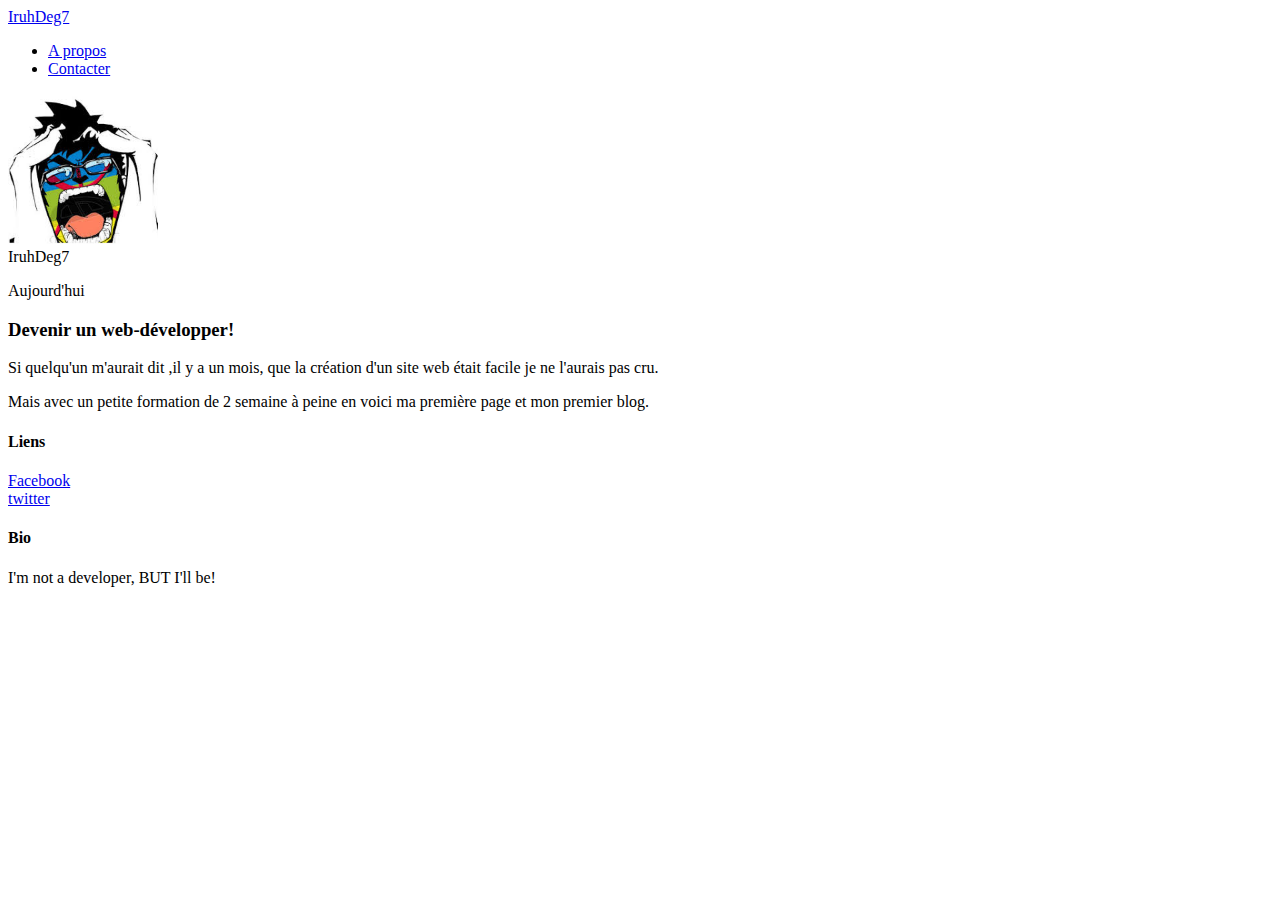
==== index.html @ d5eb3aa0 "Add files via upload" ====
<!DOCTYPE html>
<html>

<head>
    <title>Acceuil</title>
</head>

<body>
    <div class="header" id="header">
        <div class="container">
            <a href="index.html">IruhDeg7</a>
            <ul>
                <li><a href="about.html">A propos</a></li>
                <li><a href="contact.html">Contacter</a></li>
            </ul>
        </div>
    </div>
    <div class="main" id="main">
        <div class="container">
            <div class="post">
                <div class="post-author">
                    <img src="me.png" alt="" width="150" , height="150"><br>
                    <span>IruhDeg7</span>
                    <p class="post-date">
                        Aujourd'hui
                    </p>
                    <h3 class="post-tilte">Devenir un web-développer!</h3>
                    <div class="post-content">
                        <p>Si quelqu'un m'aurait dit ,il y a un mois, que la création d'un site web était facile je ne l'aurais pas cru.</p>
                        <p>Mais avec un petite formation de 2 semaine à peine en voici ma première page et mon premier blog.</p>
                    </div>
                </div>
            </div>
        </div>
    </div>
    <div class="footer" id="footer">
        <div class="container">
            <div class="column">
                <h4>Liens</h4>
                <p>
                    <a href="https://www.facebook.com/iruhdegset">Facebook</a><br>
                    <a href="https://www.twitter.com/Deg7iruh">twitter</a>
                </p>
            </div>
            <div class="column">
                <h4>Bio</h4>
                <p>I'm not a developer, BUT I'll be!</p>
            </div>

        </div>
    </div>
</body>

</html>
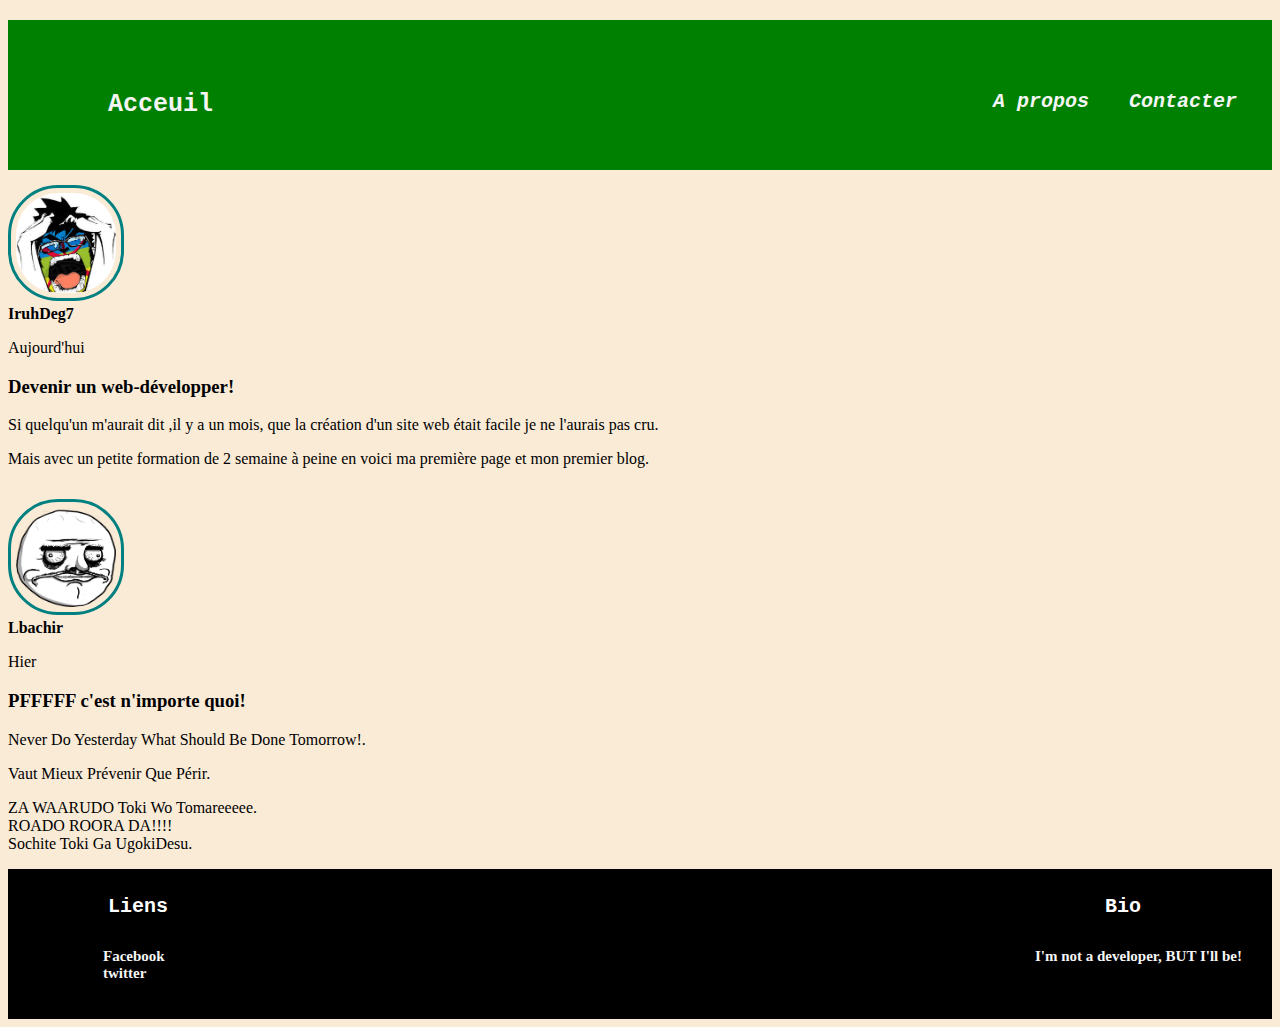
==== commit c0d52b2b: "Add files via upload" ====
--- a/index.html
+++ b/index.html
@@ -3,15 +3,16 @@
 
 <head>
     <title>Acceuil</title>
+    <link rel="stylesheet" href="style.css">
 </head>
 
 <body>
     <div class="header" id="header">
         <div class="container">
-            <a href="index.html">IruhDeg7</a>
+            <a href="index.html" id="firsta">Acceuil</a>
             <ul>
+                <li><a href="mailto:m4nga.styl3@gmail.com">Contacter</a></li>
                 <li><a href="about.html">A propos</a></li>
-                <li><a href="contact.html">Contacter</a></li>
             </ul>
         </div>
     </div>
@@ -31,18 +32,33 @@
                     </div>
                 </div>
             </div>
+            <div class="post">
+                <div class="post-author">
+                    <img src="him.png" alt="" width="150" , height="150"><br>
+                    <span>Lbachir</span>
+                    <p class="post-date">
+                        Hier
+                    </p>
+                    <h3 class="post-tilte">PFFFFF c'est n'importe quoi!</h3>
+                    <div class="post-content">
+                        <p>Never Do Yesterday What Should Be Done Tomorrow!.</p>
+                        <p>Vaut Mieux Prévenir Que Périr.</p>
+                        <p>ZA WAARUDO Toki Wo Tomareeeee.<br>ROADO ROORA DA!!!!<br>Sochite Toki Ga UgokiDesu.</p>
+                    </div>
+                </div>
+            </div>
         </div>
     </div>
     <div class="footer" id="footer">
         <div class="container">
-            <div class="column">
+            <div class="column c1">
                 <h4>Liens</h4>
                 <p>
                     <a href="https://www.facebook.com/iruhdegset">Facebook</a><br>
                     <a href="https://www.twitter.com/Deg7iruh">twitter</a>
                 </p>
             </div>
-            <div class="column">
+            <div class="column c2">
                 <h4>Bio</h4>
                 <p>I'm not a developer, BUT I'll be!</p>
             </div>
--- a/style.css
+++ b/style.css
@@ -0,0 +1,93 @@
+.header {
+    max-width: 1366px;
+    background-color: green;
+    height: 150px;
+    font-size: 20px;
+    font-family: 'Courier New', Courier, monospace;
+    font-weight: bold;
+}
+
+.header li {
+    display: inline;
+    float: right;
+    padding: 70px 15px 0 5px;
+    margin-right: 20px;
+    font-style: italic;
+}
+
+.header a {
+    text-decoration: none;
+    color: whitesmoke;
+}
+
+#firsta {
+    float: left;
+    padding: 70px 15px 0 100px;
+    font-size: 25px;
+}
+
+.footer {
+    max-width: 1366px;
+    background-color: black;
+    height: 150px;
+    font-size: 20px;
+    font-family: 'Courier New', Courier, monospace;
+    font-weight: bold;
+}
+
+.column {
+    display: inline-block;
+    color: white;
+}
+
+.c1 {
+    float: left;
+}
+
+.c2 {
+    float: right;
+}
+
+.column a {
+    font-size: 15px;
+    font-family: serif;
+    font-weight: none;
+    text-decoration: none;
+    color: whitesmoke;
+    padding-left: 65px;
+}
+
+.column p {
+    font-size: 15px;
+    font-family: serif;
+    font-weight: none;
+    text-decoration: none;
+    color: whitesmoke;
+    margin: 30px;
+}
+
+.column h4 {
+    padding-left: 100px;
+}
+
+img {
+    width: 100px;
+    height: 100px;
+    border-radius: 50px;
+    border: solid 3px teal;
+    padding: 5px;
+    margin-top: 15px;
+}
+
+.about {
+    text-align: center;
+}
+
+span {
+    text-align: center;
+    font-weight: bold;
+}
+
+body {
+    background-color: antiquewhite;
+}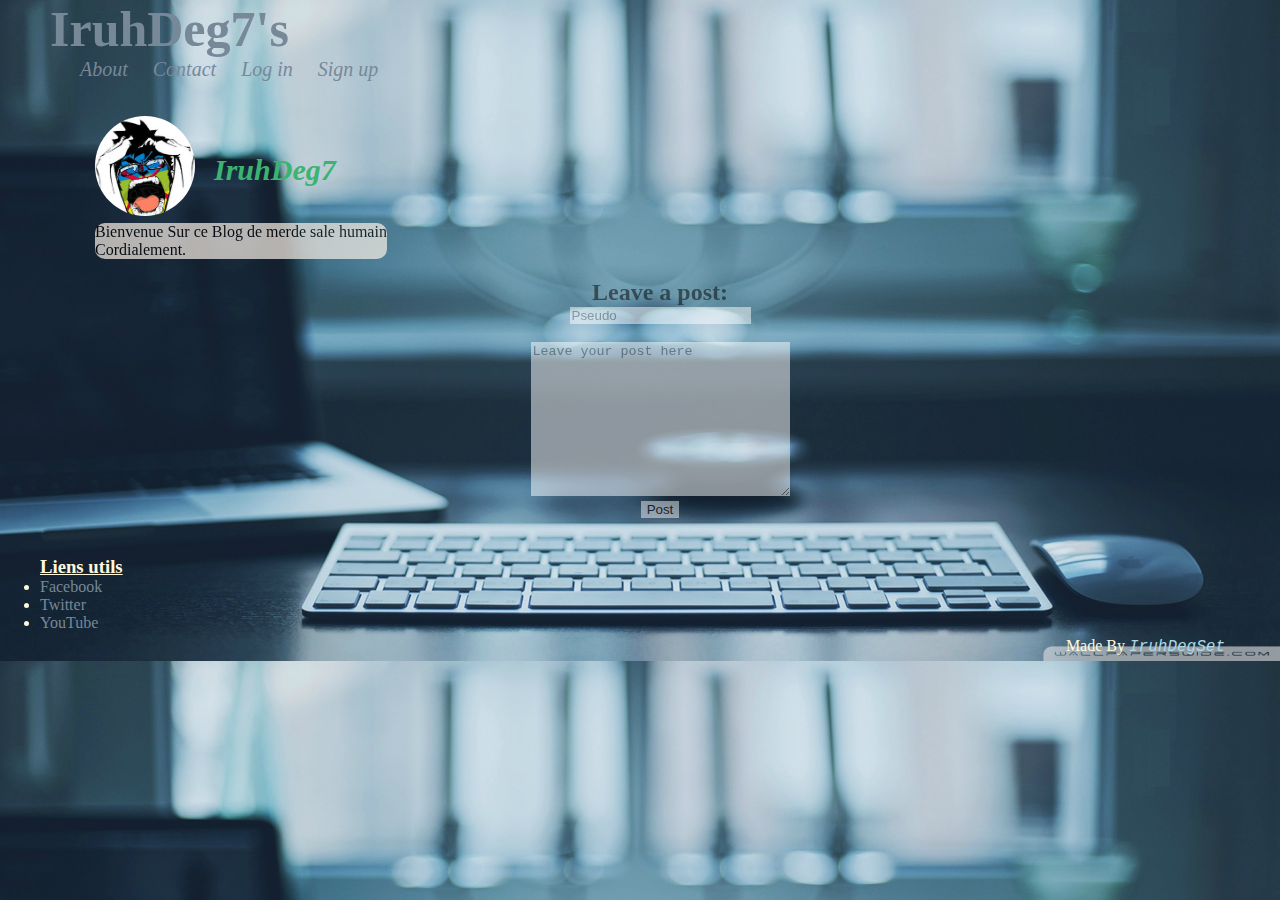
==== commit 9300f730: "Add files via upload" ====
--- a/index.html
+++ b/index.html
@@ -2,69 +2,55 @@
 <html>
 
 <head>
-    <title>Acceuil</title>
     <link rel="stylesheet" href="style.css">
+    <title>Home page</title>
 </head>
 
 <body>
-    <div class="header" id="header">
-        <div class="container">
-            <a href="index.html" id="firsta">Acceuil</a>
+    <div id="header">
+        <div id="Logo">
+            <a href="index.html">
+                <h1>IruhDeg7's</h1>
+            </a>
+        </div>
+        <div id="navtab">
             <ul>
-                <li><a href="mailto:m4nga.styl3@gmail.com">Contacter</a></li>
-                <li><a href="about.html">A propos</a></li>
+                <li id="c1"><a href="about.html">About</a></li>
+                <li id="c1"><a href="contact.html">Contact</a></li>
+                <li id="c2"><a href="login.html">Log in</a></li>
+                <li id="c2"><a href="signup.html">Sign up</a></li>
             </ul>
         </div>
     </div>
-    <div class="main" id="main">
-        <div class="container">
-            <div class="post">
-                <div class="post-author">
-                    <img src="me.png" alt="" width="150" , height="150"><br>
-                    <span>IruhDeg7</span>
-                    <p class="post-date">
-                        Aujourd'hui
-                    </p>
-                    <h3 class="post-tilte">Devenir un web-développer!</h3>
-                    <div class="post-content">
-                        <p>Si quelqu'un m'aurait dit ,il y a un mois, que la création d'un site web était facile je ne l'aurais pas cru.</p>
-                        <p>Mais avec un petite formation de 2 semaine à peine en voici ma première page et mon premier blog.</p>
-                    </div>
-                </div>
-            </div>
-            <div class="post">
-                <div class="post-author">
-                    <img src="him.png" alt="" width="150" , height="150"><br>
-                    <span>Lbachir</span>
-                    <p class="post-date">
-                        Hier
-                    </p>
-                    <h3 class="post-tilte">PFFFFF c'est n'importe quoi!</h3>
-                    <div class="post-content">
-                        <p>Never Do Yesterday What Should Be Done Tomorrow!.</p>
-                        <p>Vaut Mieux Prévenir Que Périr.</p>
-                        <p>ZA WAARUDO Toki Wo Tomareeeee.<br>ROADO ROORA DA!!!!<br>Sochite Toki Ga UgokiDesu.</p>
-                    </div>
-                </div>
-            </div>
+    <div id="container">
+        <div id="mypost">
+            <img src="me.png" id="me" class="ligne">
+            <h3 class="ligne">IruhDeg7</h3>
+            <p>Bienvenue Sur ce Blog de merde sale humain <br> Cordialement.
+            </p>
+        </div>
+        <div id="posting">
+            <h2>Leave a post:</h2>
+            <input placeholder="Pseudo" type="text" id="pseudo"><br><br>
+            <textarea placeholder="Leave your post here" id="content" cols="30" rows="10"></textarea><br>
+            <button onclick="posting()">Post</button>
         </div>
     </div>
-    <div class="footer" id="footer">
-        <div class="container">
-            <div class="column c1">
-                <h4>Liens</h4>
-                <p>
-                    <a href="https://www.facebook.com/iruhdegset">Facebook</a><br>
-                    <a href="https://www.twitter.com/Deg7iruh">twitter</a>
-                </p>
-            </div>
-            <div class="column c2">
-                <h4>Bio</h4>
-                <p>I'm not a developer, BUT I'll be!</p>
-            </div>
 
+    <div id="footer">
+        <br>
+        <div id="lien" class="foot">
+            <ul><u><h3>Liens utils</h3></u>
+                <li><a href="">Facebook</a></li>
+                <li><a href="">Twitter</a></li>
+                <li><a href="">YouTube</a></li>
+            </ul>
+        </div>
+        <div id="bio" class="foot">
+            <p>Made By <span>IruhDegSet</span></p>
         </div>
     </div>
+    <script src="script.js"></script>
 </body>
 
 </html>--- a/style.css
+++ b/style.css
@@ -1,93 +1,135 @@
-.header {
-    max-width: 1366px;
-    background-color: green;
-    height: 150px;
-    font-size: 20px;
-    font-family: 'Courier New', Courier, monospace;
-    font-weight: bold;
+* {
+    margin: 0;
+    border: none;
 }
 
-.header li {
+body {
+    background-image: url("banner.jpeg");
+    background-size: 100% 100%;
+}
+
+a {
+    text-decoration: none;
+    color: lightslategray;
+}
+
+#header {
+    width: 100%;
+    height: auto;
+    color: blue;
+}
+
+a h1 {
+    padding-left: 50px;
+    font-size: 50px;
+}
+
+#navtab li {
     display: inline;
-    float: right;
-    padding: 70px 15px 0 5px;
-    margin-right: 20px;
+    margin-left: 10px;
+    padding: 5px;
+}
+
+#navtab {
+    /*float: right;*/
+    margin: 0 10px 0 10px;
+    padding: 0 15px 15px 15px;
+    font-size: 20px;
     font-style: italic;
 }
 
-.header a {
-    text-decoration: none;
-    color: whitesmoke;
+#container {
+    height: auto;
+    width: 100%;
+    margin-left: 20px;
+    margin-bottom: 20px;
 }
 
-#firsta {
-    float: left;
-    padding: 70px 15px 0 100px;
-    font-size: 25px;
+#post {
+    height: auto;
+    width: 300px;
+    margin: 15px auto 15px 50px;
 }
 
-.footer {
-    max-width: 1366px;
-    background-color: black;
-    height: 150px;
-    font-size: 20px;
-    font-family: 'Courier New', Courier, monospace;
-    font-weight: bold;
+#post h3 {
+    font-style: italic;
+    margin-bottom: 10px;
+    color: mediumseagreen;
 }
 
-.column {
-    display: inline-block;
-    color: white;
+#post p {
+    background-color: linen;
+    border-radius: 10px;
+    filter: opacity(70%);
+    margin-bottom: 20px;
 }
 
-.c1 {
-    float: left;
+#posting {
+    text-align: center;
+    filter: opacity(50%);
 }
 
-.c2 {
-    float: right;
+#footer {
+    border: ;
+    width: 100%;
+    height: auto;
+    color: cornsilk;
 }
 
-.column a {
-    font-size: 15px;
-    font-family: serif;
-    font-weight: none;
-    text-decoration: none;
-    color: whitesmoke;
-    padding-left: 65px;
+span {
+    /*font-weight: bold;*/
+    font-style: italic;
+    font-family: 'Courier New', Courier, monospace;
+    color: lightblue;
 }
 
-.column p {
-    font-size: 15px;
-    font-family: serif;
-    font-weight: none;
-    text-decoration: none;
-    color: whitesmoke;
-    margin: 30px;
+#bio p {
+    text-align: right;
+    padding: 5px;
+    margin: 0 50px 0 auto;
 }
 
-.column h4 {
-    padding-left: 100px;
+#lien ul {
+    text-decoration: none;
 }
 
-img {
+#him {
+    height: 50px;
+    width: 50px;
+    border-radius: 25px;
+    margin-right: 10px;
+    filter: opacity(75%);
+}
+
+#mypost {
+    height: auto;
+    width: max-content;
+    margin: 20px auto 10px 75px;
+}
+
+#mypost h3 {
+    font-style: italic;
+    margin-bottom: 10px;
+    color: mediumseagreen;
+    font-size: 30px;
+}
+
+#mypost p {
+    background-color: linen;
+    border-radius: 10px;
+    filter: opacity(70%);
+    margin-bottom: 20px;
+}
+
+#me {
     width: 100px;
     height: 100px;
     border-radius: 50px;
-    border: solid 3px teal;
-    padding: 5px;
-    margin-top: 15px;
+    margin-right: 15px;
 }
 
-.about {
-    text-align: center;
-}
-
-span {
-    text-align: center;
-    font-weight: bold;
-}
-
-body {
-    background-color: antiquewhite;
+.ligne {
+    display: inline;
+    vertical-align: middle;
+    margin-bottom: 7px;
 }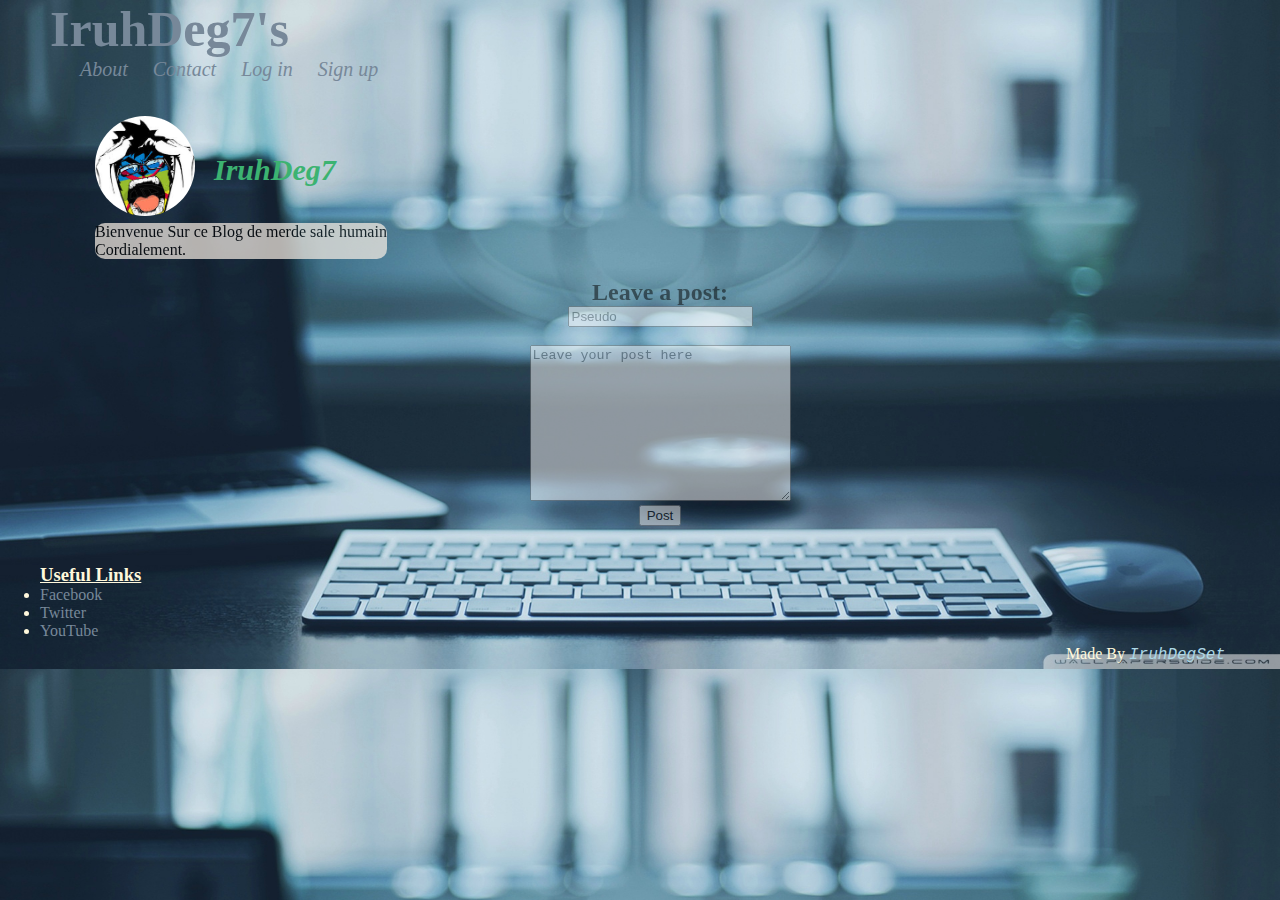
==== commit 65f2aee2: "Add files via upload" ====
--- a/index.html
+++ b/index.html
@@ -40,7 +40,7 @@
     <div id="footer">
         <br>
         <div id="lien" class="foot">
-            <ul><u><h3>Liens utils</h3></u>
+            <ul><u><h3>Useful Links</h3></u>
                 <li><a href="">Facebook</a></li>
                 <li><a href="">Twitter</a></li>
                 <li><a href="">YouTube</a></li>
--- a/style.css
+++ b/style.css
@@ -1,6 +1,6 @@
 * {
     margin: 0;
-    border: none;
+    /*border: none;*/
 }
 
 body {
@@ -132,4 +132,35 @@
     display: inline;
     vertical-align: middle;
     margin-bottom: 7px;
+}
+
+#logbox {
+    text-align: center;
+    background-color: indianred;
+    filter: opacity(70%);
+    border: solid 2px indigo;
+    border-radius: 10px;
+    width: max-content;
+    height: auto;
+    padding: 10px;
+    margin: 50px auto auto auto;
+}
+
+#infos {
+    margin-top: 15px;
+    margin-bottom: 20px;
+    padding: 10px;
+    font-style: italic;
+}
+
+#login {
+    background-color: darkgreen;
+    border-radius: 7px;
+    font-size: 15px;
+    font-style: italic;
+    font-family: 'Courier New', Courier, monospace;
+}
+
+#logbox li {
+    margin: 7px auto auto auto;
 }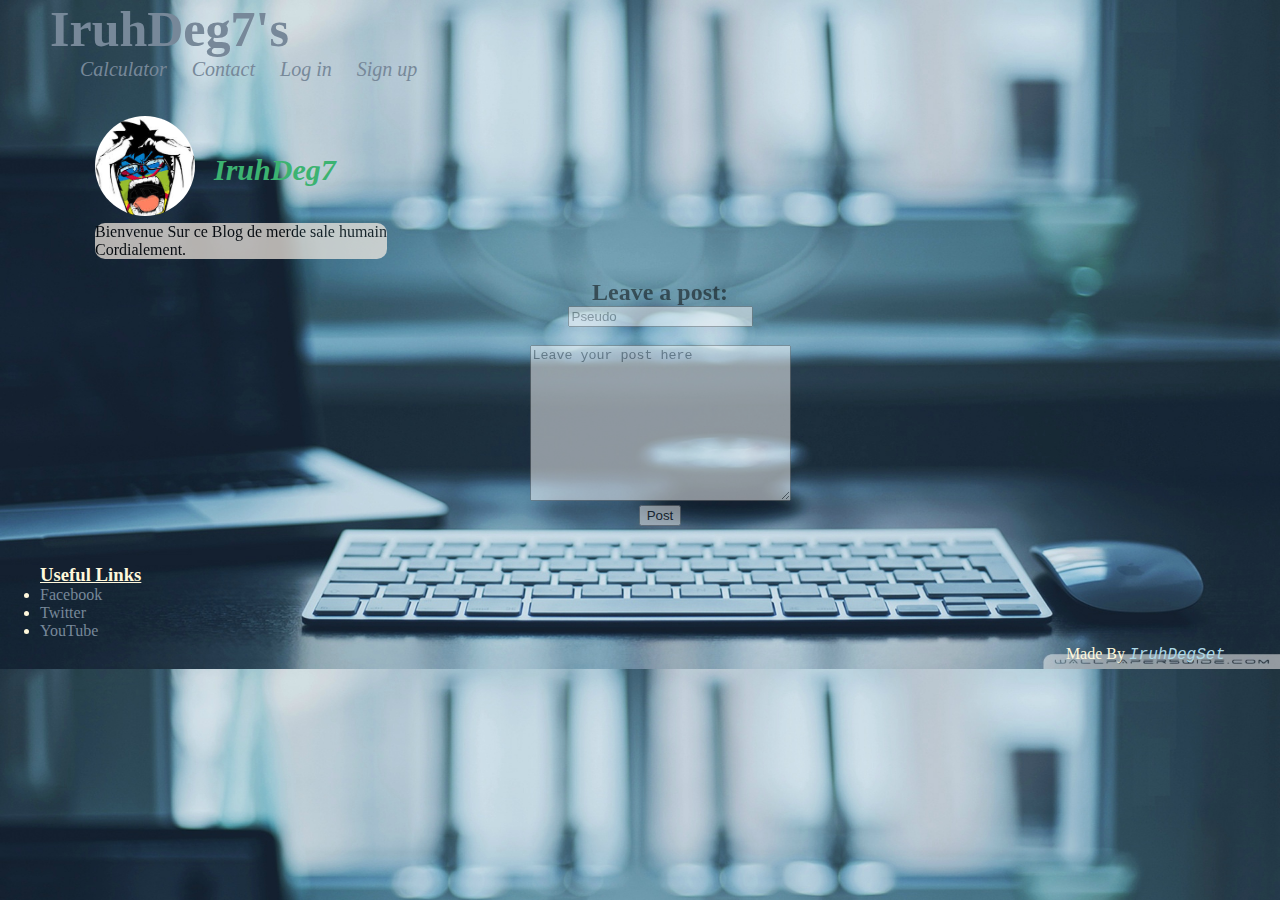
==== commit 524d5899: "Add files via upload" ====
--- a/index.html
+++ b/index.html
@@ -15,7 +15,7 @@
         </div>
         <div id="navtab">
             <ul>
-                <li id="c1"><a href="about.html">About</a></li>
+                <li id="c1"><a href="about.html">Calculator</a></li>
                 <li id="c1"><a href="contact.html">Contact</a></li>
                 <li id="c2"><a href="login.html">Log in</a></li>
                 <li id="c2"><a href="signup.html">Sign up</a></li>
--- a/style.css
+++ b/style.css
@@ -163,4 +163,11 @@
 
 #logbox li {
     margin: 7px auto auto auto;
+}
+
+#op {
+    width: 15px;
+    margin: 0 20px 0 20px;
+    font-weight: bold;
+    font-size: 20px;
 }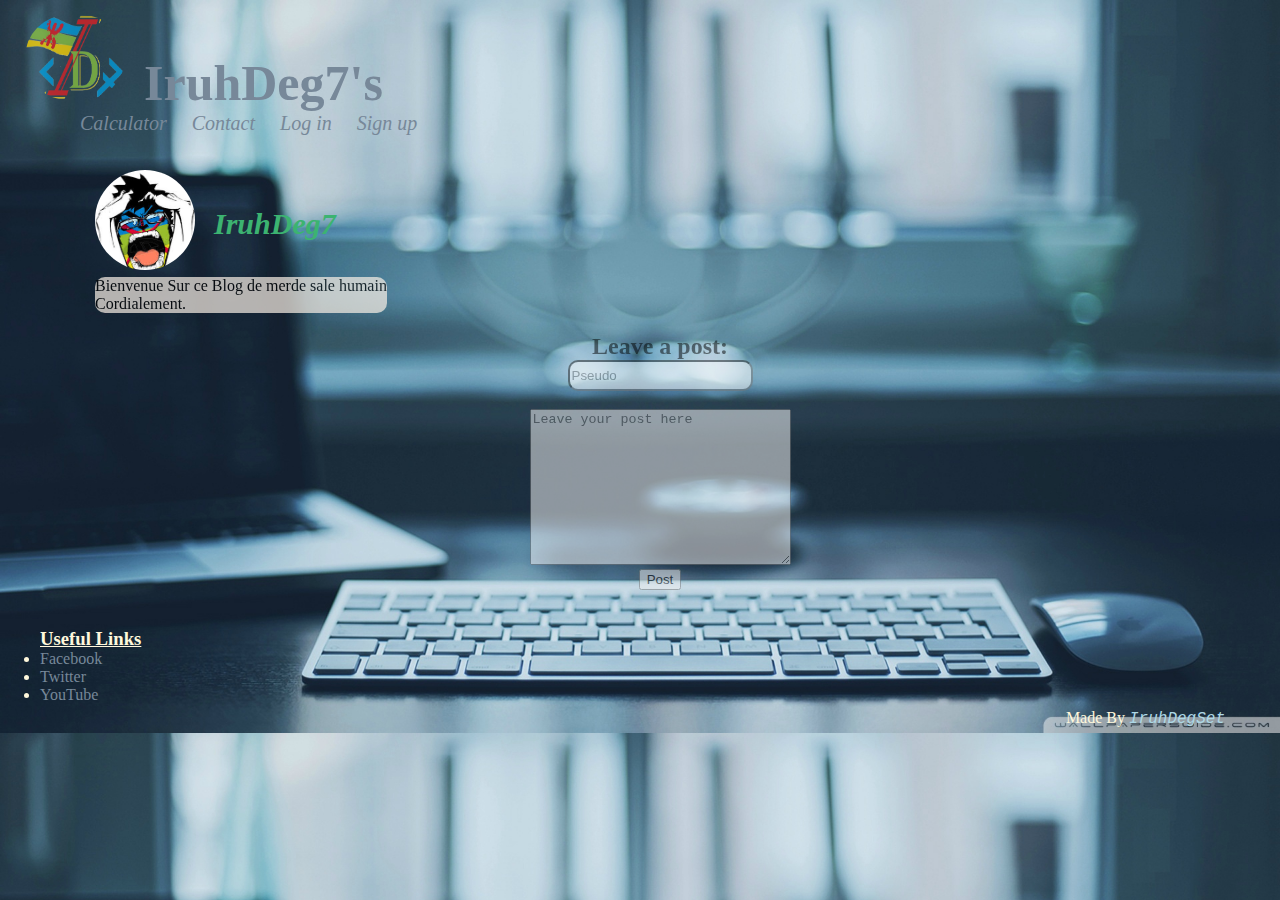
==== commit 5a58a665: "Add files via upload" ====
--- a/index.html
+++ b/index.html
@@ -10,7 +10,8 @@
     <div id="header">
         <div id="Logo">
             <a href="index.html">
-                <h1>IruhDeg7's</h1>
+                <img src="logo0.png" class="fi">
+                <h1 class="fi">IruhDeg7's</h1>
             </a>
         </div>
         <div id="navtab">
--- a/style.css
+++ b/style.css
@@ -170,4 +170,26 @@
     margin: 0 20px 0 20px;
     font-weight: bold;
     font-size: 20px;
+}
+
+a img {
+    border-radius: 50px;
+    margin: 15px -35px 0 25px;
+    width: 100px;
+    height: 85px;
+    filter: blur(0.5px) opacity(75%);
+}
+
+.fi {
+    display: inline;
+}
+
+input {
+    border-radius: 10px;
+    height: 25px;
+}
+
+.like {
+    display: inline;
+    float: right;
 }